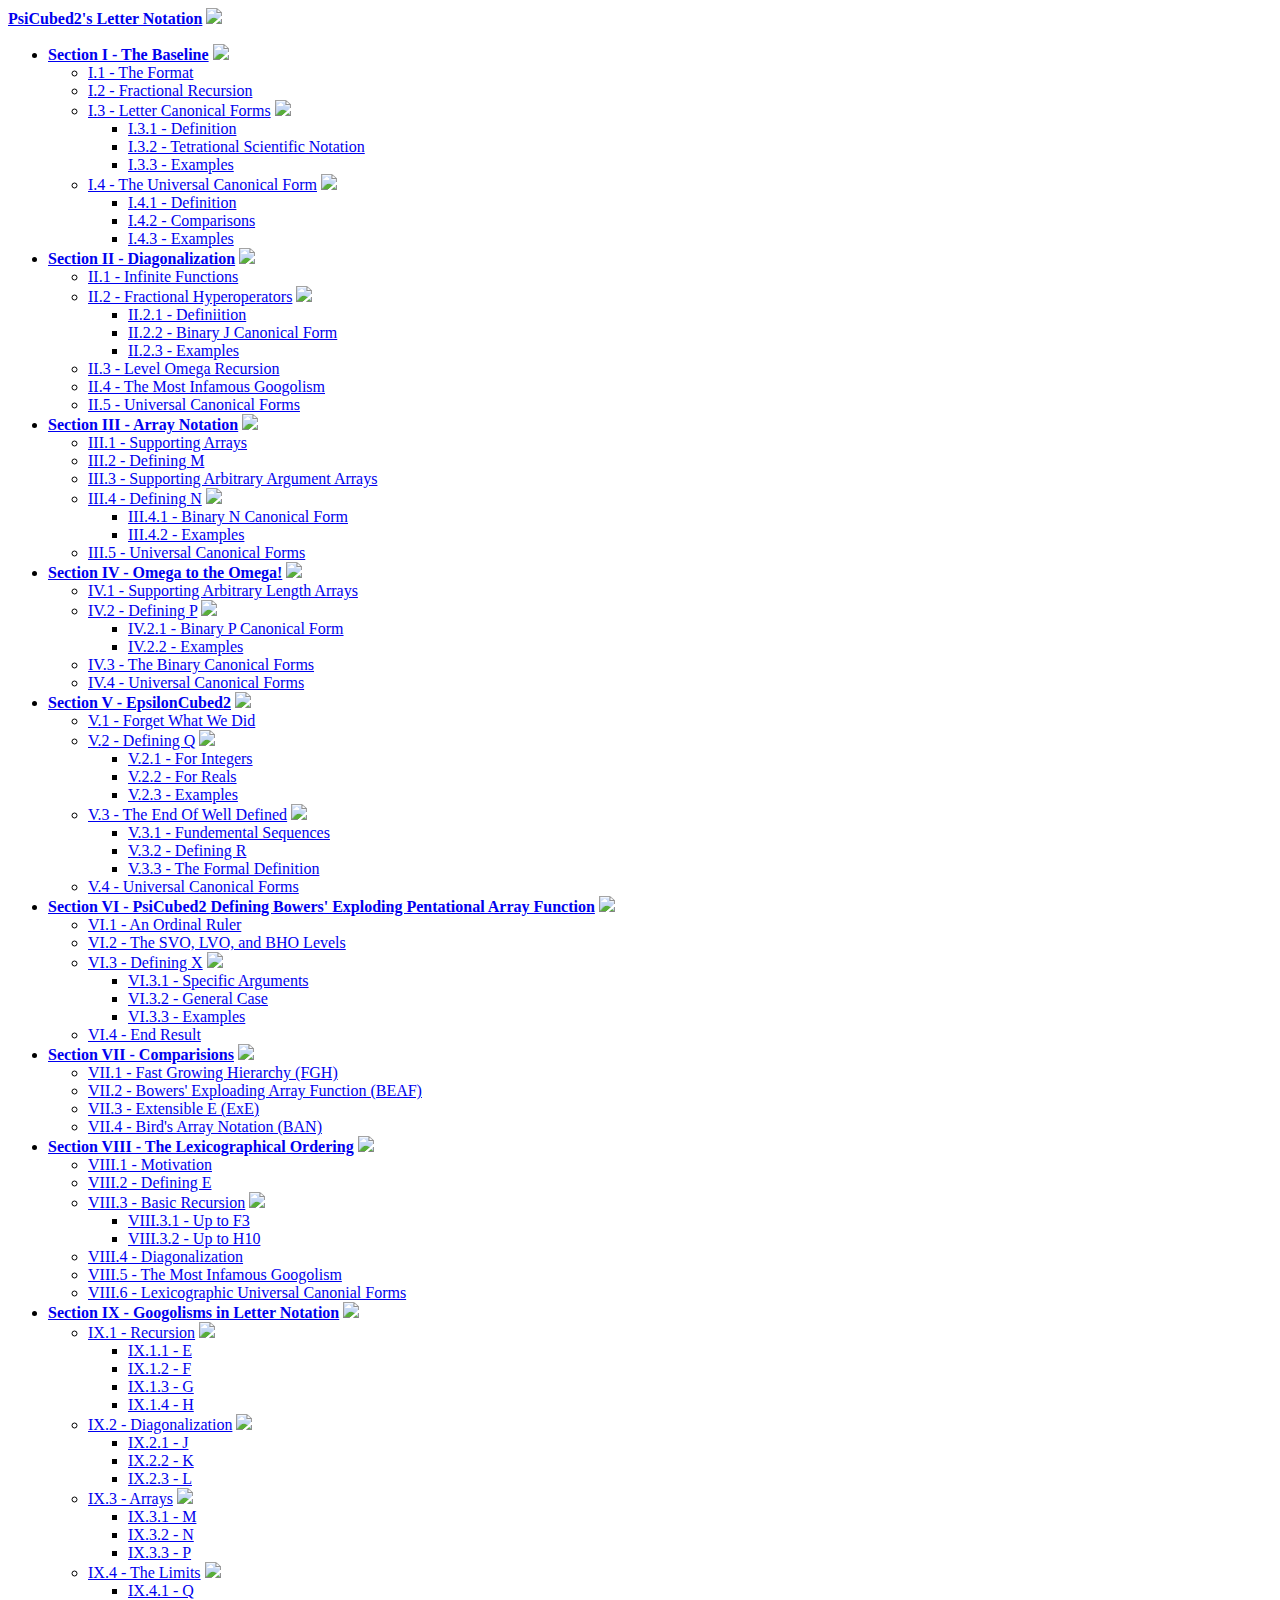
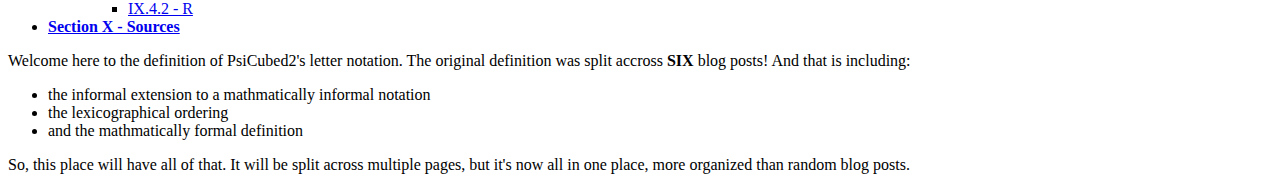
==== index.html @ f56f5c64 "Update index.html" ====
<!DOCTYPE html>
<html>
  <head>
    <title>PsiCubed2's Letter Notation</title>
    <meta charset="utf-8"/>
    <link type="text/css" rel="stylesheet" href="/PsiCubed-Letter-Notation/style.css"/>
  </head>
  <body>
    <script src="/PsiCubed-Letter-Notation/script.js" defer></script>
    <nav>
      <div class="navbar">
      <b><a href="/PsiCubed-Letter-Notation">PsiCubed2's Letter Notation</a></b> <img width="10" class="opened" src="/PsiCubed-Letter-Notation/open.png"></img>
      <ul class="nav">
        <li><b><a href="/PsiCubed-Letter-Notation/section-i">Section I - The Baseline</a></b> <img width="10" class="opened" src="/PsiCubed-Letter-Notation/open.png"></img></li>
        <ul class="nav">
          <li><a href="/PsiCubed-Letter-Notation/section-i/i-1">I.1 - The Format</a></li>
          <li><a href="/PsiCubed-Letter-Notation/section-i/i-2">I.2 - Fractional Recursion</a></li>
          <li><a href="/PsiCubed-Letter-Notation/section-i/i-3">I.3 - Letter Canonical Forms</a> <img width="10" class="opened" src="/PsiCubed-Letter-Notation/open.png"></img></li>
          <ul class="nav">
            <li><a href="/PsiCubed-Letter-Notation/section-i/i-3-1">I.3.1 - Definition</a></li>
            <li><a href="/PsiCubed-Letter-Notation/section-i/i-3-2">I.3.2 - Tetrational Scientific Notation</a></li>
            <li><a href="/PsiCubed-Letter-Notation/section-i/i-3-3">I.3.3 - Examples</a></li>
          </ul>
          <li><a href="/PsiCubed-Letter-Notation/section-i/i-4">I.4 - The Universal Canonical Form</a> <img width="10" class="opened" src="/PsiCubed-Letter-Notation/open.png"></img></li>
          <ul class="nav">
            <li><a href="/PsiCubed-Letter-Notation/section-i/i-4-1">I.4.1 - Definition</a></li>
            <li><a href="/PsiCubed-Letter-Notation/section-i/i-4-2">I.4.2 - Comparisons</a></li>
            <li><a href="/PsiCubed-Letter-Notation/section-i/i-4-3">I.4.3 - Examples</a></li>
          </ul>
        </ul>
        <li><b><a href="/PsiCubed-Letter-Notation/section-ii">Section II - Diagonalization</a></b> <img width="10" class="opened" src="/PsiCubed-Letter-Notation/open.png"></img></li>
        <ul class="nav">
          <li><a href="/PsiCubed-Letter-Notation/section-ii/ii-1">II.1 - Infinite Functions</a></li>
          <li><a href="/PsiCubed-Letter-Notation/section-ii/ii-2">II.2 - Fractional Hyperoperators</a> <img width="10" class="opened" src="/PsiCubed-Letter-Notation/open.png"></img></li>
          <ul class="nav">
            <li><a href="/PsiCubed-Letter-Notation/section-ii/ii-2-1">II.2.1 - Definiition</a></li>
            <li><a href="/PsiCubed-Letter-Notation/section-ii/ii-2-2">II.2.2 - Binary J Canonical Form</a></li>
            <li><a href="/PsiCubed-Letter-Notation/section-ii/ii-2-3">II.2.3 - Examples</a></li>
          </ul>
          <li><a href="/PsiCubed-Letter-Notation/section-ii/ii-3">II.3 - Level Omega Recursion</a></li>
          <li><a href="/PsiCubed-Letter-Notation/section-ii/ii-4">II.4 - The Most Infamous Googolism</a></li>
          <li><a href="/PsiCubed-Letter-Notation/section-ii/ii-5">II.5 - Universal Canonical Forms</a></li>
        </ul>
        <li><b><a href="/PsiCubed-Letter-Notation/section-iii">Section III - Array Notation</a></b> <img width="10" class="opened" src="/PsiCubed-Letter-Notation/open.png"></img></li>
        <ul class="nav">
          <li><a href="/PsiCubed-Letter-Notation/section-iii/iii-1">III.1 - Supporting Arrays</a></li>
          <li><a href="/PsiCubed-Letter-Notation/section-iii/iii-2">III.2 - Defining M</a></li>
          <li><a href="/PsiCubed-Letter-Notation/section-iii/iii-3">III.3 - Supporting Arbitrary Argument Arrays</a></li>
          <li><a href="/PsiCubed-Letter-Notation/section-iii/iii-4">III.4 - Defining N</a> <img width="10" class="opened" src="/PsiCubed-Letter-Notation/open.png"></img></li>
          <ul class="nav">
            <li><a href="/PsiCubed-Letter-Notation/section-iii/iii-4-1">III.4.1 - Binary N Canonical Form</a></li>
            <li><a href="/PsiCubed-Letter-Notation/section-iii/iii-4-2">III.4.2 - Examples</a></li>
          </ul>
          <li><a href="/PsiCubed-Letter-Notation/section-iii/iii-5">III.5 - Universal Canonical Forms</a></li>
        </ul>
        <li><b><a href="/PsiCubed-Letter-Notation/section-iv">Section IV - Omega to the Omega!</a></b> <img width="10" class="opened" src="/PsiCubed-Letter-Notation/open.png"></img></li>
        <ul class="nav">
          <li><a href="/PsiCubed-Letter-Notation/section-iv/iv-1">IV.1 - Supporting Arbitrary Length Arrays</a></li>
          <li><a href="/PsiCubed-Letter-Notation/section-iv/iv-2">IV.2 - Defining P</a> <img width="10" class="opened" src="/PsiCubed-Letter-Notation/open.png"></img></li>
          <ul class="nav">
            <li><a href="/PsiCubed-Letter-Notation/section-iv/iv-2-1">IV.2.1 - Binary P Canonical Form</a></li>
            <li><a href="/PsiCubed-Letter-Notation/section-iv/iv-2-2">IV.2.2 - Examples</a></li>
          </ul>
          <li><a href="/PsiCubed-Letter-Notation/section-iv/iv-3">IV.3 - The Binary Canonical Forms</a></li>
          <li><a href="/PsiCubed-Letter-Notation/section-iv/iv-4">IV.4 - Universal Canonical Forms</a></li>
        </ul>
        <li><b><a href="/PsiCubed-Letter-Notation/section-v">Section V - EpsilonCubed2</a></b> <img width="10" class="opened" src="/PsiCubed-Letter-Notation/open.png"></img></li>
        <ul class="nav">
          <li><a href="/PsiCubed-Letter-Notation/section-v/v-1">V.1 - Forget What We Did</li>
          <li><a href="/PsiCubed-Letter-Notation/section-v/v-2">V.2 - Defining Q</a> <img width="10" class="opened" src="/PsiCubed-Letter-Notation/open.png"></img></li>
          <ul class="nav">
            <li><a href="/PsiCubed-Letter-Notation/section-v/v-2-1">V.2.1 - For Integers</li>
            <li><a href="/PsiCubed-Letter-Notation/section-v/v-2-2">V.2.2 - For Reals</li>
            <li><a href="/PsiCubed-Letter-Notation/section-v/v-2-3">V.2.3 - Examples</li>
          </ul>
          <li><a href="/PsiCubed-Letter-Notation/section-v/v-3">V.3 - The End Of Well Defined</a> <img width="10" class="opened" src="/PsiCubed-Letter-Notation/open.png"></img></li>
          <ul class="nav">
            <li><a href="/PsiCubed-Letter-Notation/section-v/v-3-1">V.3.1 - Fundemental Sequences</li>
            <li><a href="/PsiCubed-Letter-Notation/section-v/v-3-2">V.3.2 - Defining R</li>
            <li><a href="/PsiCubed-Letter-Notation/section-v/v-3-3">V.3.3 - The Formal Definition</li>
          </ul>
          <li><a href="/PsiCubed-Letter-Notation/section-v/v-4">V.4 - Universal Canonical Forms</li>
        </ul>
        <li><b><a href="/PsiCubed-Letter-Notation/section-vi">Section VI - PsiCubed2 Defining Bowers' Exploding Pentational Array Function</a></b> <img width="10" class="opened" src="/PsiCubed-Letter-Notation/open.png"></img></li>
        <ul class="nav">
          <li><a href="/PsiCubed-Letter-Notation/section-vi/vi-1">VI.1 - An Ordinal Ruler</li>
          <li><a href="/PsiCubed-Letter-Notation/section-vi/vi-2">VI.2 - The SVO, LVO, and BHO Levels</li>
          <li><a href="/PsiCubed-Letter-Notation/section-vi/vi-3">VI.3 - Defining X</a> <img width="10" class="opened" src="/PsiCubed-Letter-Notation/open.png"></img></li>
          <ul class="nav">
            <li><a href="/PsiCubed-Letter-Notation/section-vi/vi-3-1">VI.3.1 - Specific Arguments</li>
            <li><a href="/PsiCubed-Letter-Notation/section-vi/vi-3-2">VI.3.2 - General Case</li>
            <li><a href="/PsiCubed-Letter-Notation/section-vi/vi-3-3">VI.3.3 - Examples</li>
          </ul>
          <li><a href="/PsiCubed-Letter-Notation/section-vi/vi-4">VI.4 - End Result</li>
        </ul>
        <li><b><a href="/PsiCubed-Letter-Notation/section-vii">Section VII - Comparisions</a></b> <img width="10" class="opened" src="/PsiCubed-Letter-Notation/open.png"></img></li>
        <ul class="nav">
          <li><a href="/PsiCubed-Letter-Notation/section-vii/vii-1">VII.1 - Fast Growing Hierarchy (FGH)</li>
          <li><a href="/PsiCubed-Letter-Notation/section-vii/vii-2">VII.2 - Bowers' Exploading Array Function (BEAF)</li>
          <li><a href="/PsiCubed-Letter-Notation/section-vii/vii-3">VII.3 - Extensible E (ExE)</li>
          <li><a href="/PsiCubed-Letter-Notation/section-vii/vii-4">VII.4 - Bird's Array Notation (BAN)</li>
        </ul>
        <li><b><a href="/PsiCubed-Letter-Notation/section-viii">Section VIII - The Lexicographical Ordering</a></b> <img width="10" class="opened" src="/PsiCubed-Letter-Notation/open.png"></img></li>
        <ul class="nav">
          <li><a href="/PsiCubed-Letter-Notation/section-viii/viii-1">VIII.1 - Motivation</a></li>
          <li><a href="/PsiCubed-Letter-Notation/section-viii/viii-2">VIII.2 - Defining E</li>
          <li><a href="/PsiCubed-Letter-Notation/section-viii/viii-3">VIII.3 - Basic Recursion</a> <img width="10" class="opened" src="/PsiCubed-Letter-Notation/open.png"></img></li>
          <ul class="nav">
            <li><a href="/PsiCubed-Letter-Notation/section-viii/viii-3-1">VIII.3.1 - Up to F3</a></li>
            <li><a href="/PsiCubed-Letter-Notation/section-viii/viii-3-2">VIII.3.2 - Up to H10</a></li>
          </ul>
          <li><a href="/PsiCubed-Letter-Notation/section-viii/viii-4">VIII.4 - Diagonalization</a></li>
          <li><a href="/PsiCubed-Letter-Notation/section-viii/viii-5">VIII.5 - The Most Infamous Googolism</a></li>
          <li><a href="/PsiCubed-Letter-Notation/section-viii/viii-6">VIII.6 - Lexicographic Universal Canonial Forms</a></li>
        </ul>
        <li><b><a href="/PsiCubed-Letter-Notation/section-ix">Section IX - Googolisms in Letter Notation</a></b> <img width="10" class="opened" src="/PsiCubed-Letter-Notation/open.png"></img></li>
          <ul class="nav">
            <li><a href="/PsiCubed-Letter-Notation/section-ix/ix-1">IX.1 - Recursion</a> <img width="10" class="opened" src="/PsiCubed-Letter-Notation/open.png"></img></li>
            <ul class="nav">
              <li><a href="/PsiCubed-Letter-Notation/section-ix/ix-1-1">IX.1.1 - E</a></li>
              <li><a href="/PsiCubed-Letter-Notation/section-ix/ix-1-2">IX.1.2 - F</a></li>
              <li><a href="/PsiCubed-Letter-Notation/section-ix/ix-1-3">IX.1.3 - G</a></li>
              <li><a href="/PsiCubed-Letter-Notation/section-ix/ix-1-4">IX.1.4 - H</a></li>
            </ul>
            <li><a href="/PsiCubed-Letter-Notation/section-ix/ix-2">IX.2 - Diagonalization</a> <img width="10" class="opened" src="/PsiCubed-Letter-Notation/open.png"></img></li>
            <ul class="nav">
              <li><a href="/PsiCubed-Letter-Notation/section-ix/ix-2-1">IX.2.1 - J</a></li>
              <li><a href="/PsiCubed-Letter-Notation/section-ix/ix-2-2">IX.2.2 - K</a></li>
              <li><a href="/PsiCubed-Letter-Notation/section-ix/ix-2-3">IX.2.3 - L</a></li>
            </ul>
            <li><a href="/PsiCubed-Letter-Notation/section-ix/ix-3">IX.3 - Arrays</a> <img width="10" class="opened" src="/PsiCubed-Letter-Notation/open.png"></img></li>
            <ul class="nav">
              <li><a href="/PsiCubed-Letter-Notation/section-ix/ix-3-1">IX.3.1 - M</a></li>
              <li><a href="/PsiCubed-Letter-Notation/section-ix/ix-3-2">IX.3.2 - N</a></li>
              <li><a href="/PsiCubed-Letter-Notation/section-ix/ix-3-3">IX.3.3 - P</a></li>
            </ul>
            <li><a href="/PsiCubed-Letter-Notation/section-ix/ix-4">IX.4 - The Limits</a> <img width="10" class="opened" src="/PsiCubed-Letter-Notation/open.png"></img></li>
            <ul class="nav">
              <li><a href="/PsiCubed-Letter-Notation/section-ix/ix-4-1">IX.4.1 - Q</a></li>
              <li><a href="/PsiCubed-Letter-Notation/section-ix/ix-4-2">IX.4.2 - R</a></li>
            </ul>
          </ul>
          <li><b><a href="/PsiCubed-Letter-Notation/section-x">Section X - Sources</a></b></li>
        </ul>
      </div>
    </nav>
    <div class="content">
      <p>
        Welcome here to the definition of PsiCubed2's letter notation. The original definition was split accross <b>SIX</b> blog posts! And that is including:
        <ul>
          <li>the informal extension to a mathmatically informal notation</li>
          <li>the lexicographical ordering</li>
          <li>and the mathmatically formal definition</li>
        </ul>
        So, this place will have all of that. It will be split across multiple pages, but it's now all in one place, more organized than random blog posts.
      </p>
    </div>
  </body>
</html>
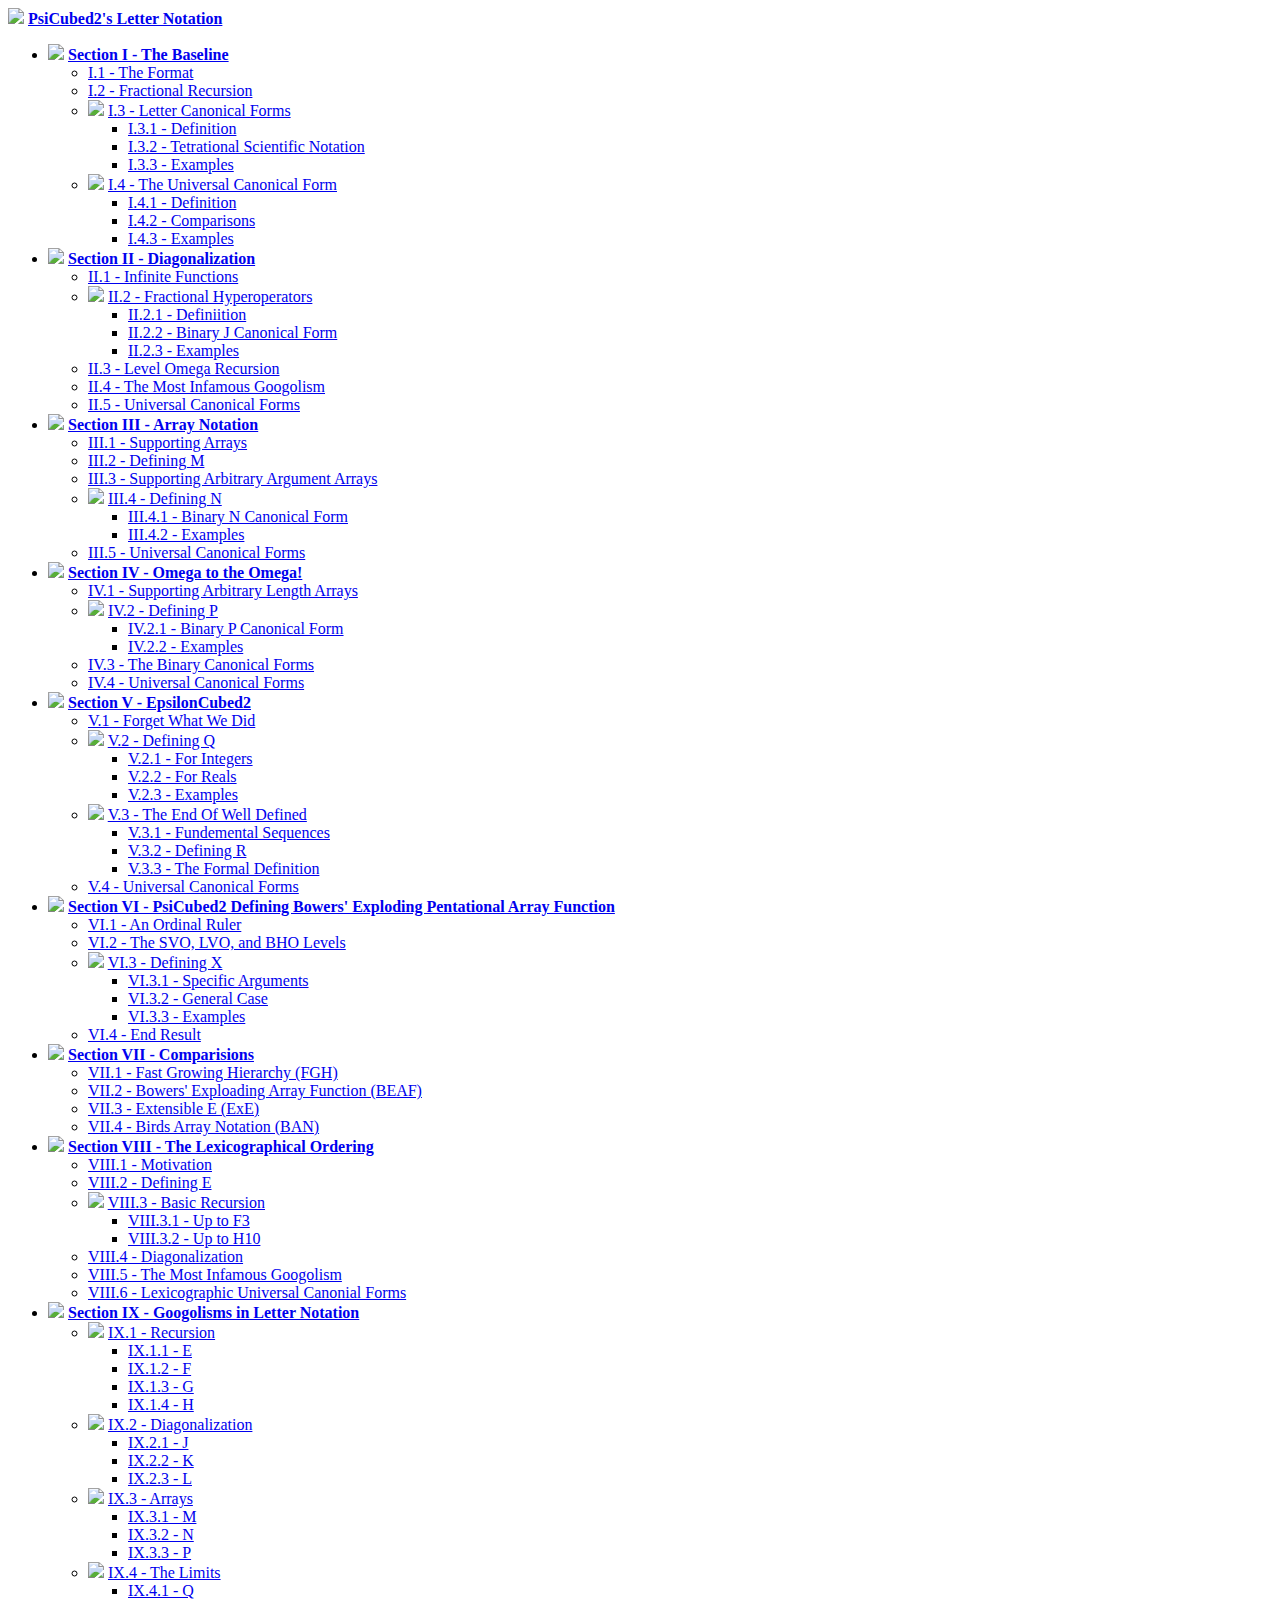
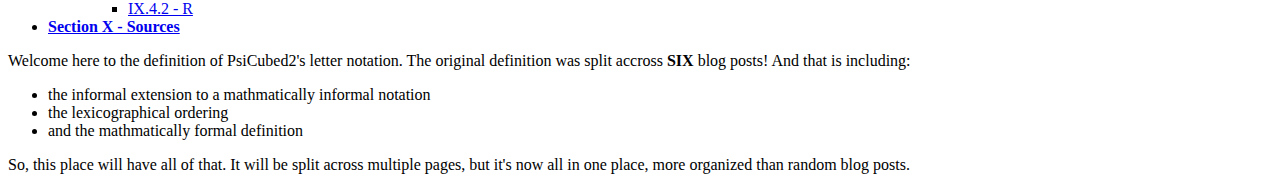
==== commit e47f901b: "Update index.html" ====
--- a/index.html
+++ b/index.html
@@ -6,32 +6,31 @@
     <link type="text/css" rel="stylesheet" href="/PsiCubed-Letter-Notation/style.css"/>
   </head>
   <body>
-    <script src="/PsiCubed-Letter-Notation/script.js" defer></script>
-    <nav>
+    <script src="/PsiCubed-Letter-Notation/script.js" defer></script><nav>
       <div class="navbar">
-      <b><a href="/PsiCubed-Letter-Notation">PsiCubed2's Letter Notation</a></b> <img width="10" class="opened" src="/PsiCubed-Letter-Notation/open.png"></img>
+      <img width="10" class="collapser" src="/PsiCubed-Letter-Notation/open.png"></img> <b><a href="/PsiCubed-Letter-Notation">PsiCubed2's Letter Notation</a></b>
       <ul class="nav">
-        <li><b><a href="/PsiCubed-Letter-Notation/section-i">Section I - The Baseline</a></b> <img width="10" class="opened" src="/PsiCubed-Letter-Notation/open.png"></img></li>
+        <li><img width="10" class="collapser" src="/PsiCubed-Letter-Notation/open.png"></img> <b><a href="/PsiCubed-Letter-Notation/section-i">Section I - The Baseline</a></b></li>
         <ul class="nav">
           <li><a href="/PsiCubed-Letter-Notation/section-i/i-1">I.1 - The Format</a></li>
           <li><a href="/PsiCubed-Letter-Notation/section-i/i-2">I.2 - Fractional Recursion</a></li>
-          <li><a href="/PsiCubed-Letter-Notation/section-i/i-3">I.3 - Letter Canonical Forms</a> <img width="10" class="opened" src="/PsiCubed-Letter-Notation/open.png"></img></li>
+          <li><img width="10" class="collapser" src="/PsiCubed-Letter-Notation/open.png"></img> <a href="/PsiCubed-Letter-Notation/section-i/i-3">I.3 - Letter Canonical Forms</a></li>
           <ul class="nav">
             <li><a href="/PsiCubed-Letter-Notation/section-i/i-3-1">I.3.1 - Definition</a></li>
             <li><a href="/PsiCubed-Letter-Notation/section-i/i-3-2">I.3.2 - Tetrational Scientific Notation</a></li>
             <li><a href="/PsiCubed-Letter-Notation/section-i/i-3-3">I.3.3 - Examples</a></li>
           </ul>
-          <li><a href="/PsiCubed-Letter-Notation/section-i/i-4">I.4 - The Universal Canonical Form</a> <img width="10" class="opened" src="/PsiCubed-Letter-Notation/open.png"></img></li>
+          <li><img width="10" class="collapser" src="/PsiCubed-Letter-Notation/open.png"></img> <a href="/PsiCubed-Letter-Notation/section-i/i-4">I.4 - The Universal Canonical Form</a></li>
           <ul class="nav">
             <li><a href="/PsiCubed-Letter-Notation/section-i/i-4-1">I.4.1 - Definition</a></li>
             <li><a href="/PsiCubed-Letter-Notation/section-i/i-4-2">I.4.2 - Comparisons</a></li>
             <li><a href="/PsiCubed-Letter-Notation/section-i/i-4-3">I.4.3 - Examples</a></li>
           </ul>
         </ul>
-        <li><b><a href="/PsiCubed-Letter-Notation/section-ii">Section II - Diagonalization</a></b> <img width="10" class="opened" src="/PsiCubed-Letter-Notation/open.png"></img></li>
+        <li><img width="10" class="collapser" src="/PsiCubed-Letter-Notation/open.png"></img> <b><a href="/PsiCubed-Letter-Notation/section-ii">Section II - Diagonalization</a></b></li>
         <ul class="nav">
           <li><a href="/PsiCubed-Letter-Notation/section-ii/ii-1">II.1 - Infinite Functions</a></li>
-          <li><a href="/PsiCubed-Letter-Notation/section-ii/ii-2">II.2 - Fractional Hyperoperators</a> <img width="10" class="opened" src="/PsiCubed-Letter-Notation/open.png"></img></li>
+          <li><img width="10" class="collapser" src="/PsiCubed-Letter-Notation/open.png"></img> <a href="/PsiCubed-Letter-Notation/section-ii/ii-2">II.2 - Fractional Hyperoperators</a></li>
           <ul class="nav">
             <li><a href="/PsiCubed-Letter-Notation/section-ii/ii-2-1">II.2.1 - Definiition</a></li>
             <li><a href="/PsiCubed-Letter-Notation/section-ii/ii-2-2">II.2.2 - Binary J Canonical Form</a></li>
@@ -41,22 +40,22 @@
           <li><a href="/PsiCubed-Letter-Notation/section-ii/ii-4">II.4 - The Most Infamous Googolism</a></li>
           <li><a href="/PsiCubed-Letter-Notation/section-ii/ii-5">II.5 - Universal Canonical Forms</a></li>
         </ul>
-        <li><b><a href="/PsiCubed-Letter-Notation/section-iii">Section III - Array Notation</a></b> <img width="10" class="opened" src="/PsiCubed-Letter-Notation/open.png"></img></li>
+        <li><img width="10" class="collapser" src="/PsiCubed-Letter-Notation/open.png"></img> <b><a href="/PsiCubed-Letter-Notation/section-iii">Section III - Array Notation</a></b></li>
         <ul class="nav">
           <li><a href="/PsiCubed-Letter-Notation/section-iii/iii-1">III.1 - Supporting Arrays</a></li>
           <li><a href="/PsiCubed-Letter-Notation/section-iii/iii-2">III.2 - Defining M</a></li>
           <li><a href="/PsiCubed-Letter-Notation/section-iii/iii-3">III.3 - Supporting Arbitrary Argument Arrays</a></li>
-          <li><a href="/PsiCubed-Letter-Notation/section-iii/iii-4">III.4 - Defining N</a> <img width="10" class="opened" src="/PsiCubed-Letter-Notation/open.png"></img></li>
+          <li><img width="10" class="collapser" src="/PsiCubed-Letter-Notation/open.png"></img> <a href="/PsiCubed-Letter-Notation/section-iii/iii-4">III.4 - Defining N</a></li>
           <ul class="nav">
             <li><a href="/PsiCubed-Letter-Notation/section-iii/iii-4-1">III.4.1 - Binary N Canonical Form</a></li>
             <li><a href="/PsiCubed-Letter-Notation/section-iii/iii-4-2">III.4.2 - Examples</a></li>
           </ul>
           <li><a href="/PsiCubed-Letter-Notation/section-iii/iii-5">III.5 - Universal Canonical Forms</a></li>
         </ul>
-        <li><b><a href="/PsiCubed-Letter-Notation/section-iv">Section IV - Omega to the Omega!</a></b> <img width="10" class="opened" src="/PsiCubed-Letter-Notation/open.png"></img></li>
+        <li><img width="10" class="collapser" src="/PsiCubed-Letter-Notation/open.png"></img> <b><a href="/PsiCubed-Letter-Notation/section-iv">Section IV - Omega to the Omega!</a></b></li>
         <ul class="nav">
           <li><a href="/PsiCubed-Letter-Notation/section-iv/iv-1">IV.1 - Supporting Arbitrary Length Arrays</a></li>
-          <li><a href="/PsiCubed-Letter-Notation/section-iv/iv-2">IV.2 - Defining P</a> <img width="10" class="opened" src="/PsiCubed-Letter-Notation/open.png"></img></li>
+          <li><img width="10" class="collapser" src="/PsiCubed-Letter-Notation/open.png"></img> <a href="/PsiCubed-Letter-Notation/section-iv/iv-2">IV.2 - Defining P</a></li>
           <ul class="nav">
             <li><a href="/PsiCubed-Letter-Notation/section-iv/iv-2-1">IV.2.1 - Binary P Canonical Form</a></li>
             <li><a href="/PsiCubed-Letter-Notation/section-iv/iv-2-2">IV.2.2 - Examples</a></li>
@@ -64,47 +63,47 @@
           <li><a href="/PsiCubed-Letter-Notation/section-iv/iv-3">IV.3 - The Binary Canonical Forms</a></li>
           <li><a href="/PsiCubed-Letter-Notation/section-iv/iv-4">IV.4 - Universal Canonical Forms</a></li>
         </ul>
-        <li><b><a href="/PsiCubed-Letter-Notation/section-v">Section V - EpsilonCubed2</a></b> <img width="10" class="opened" src="/PsiCubed-Letter-Notation/open.png"></img></li>
+        <li><img width="10" class="collapser" src="/PsiCubed-Letter-Notation/open.png"></img> <b><a href="/PsiCubed-Letter-Notation/section-v">Section V - EpsilonCubed2</a></b></li>
         <ul class="nav">
-          <li><a href="/PsiCubed-Letter-Notation/section-v/v-1">V.1 - Forget What We Did</li>
-          <li><a href="/PsiCubed-Letter-Notation/section-v/v-2">V.2 - Defining Q</a> <img width="10" class="opened" src="/PsiCubed-Letter-Notation/open.png"></img></li>
+          <li><a href="/PsiCubed-Letter-Notation/section-v/v-1">V.1 - Forget What We Did</a></li>
+          <li><img width="10" class="collapser" src="/PsiCubed-Letter-Notation/open.png"></img> <a href="/PsiCubed-Letter-Notation/section-v/v-2">V.2 - Defining Q</a></li>
           <ul class="nav">
-            <li><a href="/PsiCubed-Letter-Notation/section-v/v-2-1">V.2.1 - For Integers</li>
-            <li><a href="/PsiCubed-Letter-Notation/section-v/v-2-2">V.2.2 - For Reals</li>
-            <li><a href="/PsiCubed-Letter-Notation/section-v/v-2-3">V.2.3 - Examples</li>
+            <li><a href="/PsiCubed-Letter-Notation/section-v/v-2-1">V.2.1 - For Integers</a></li>
+            <li><a href="/PsiCubed-Letter-Notation/section-v/v-2-2">V.2.2 - For Reals</a></li>
+            <li><a href="/PsiCubed-Letter-Notation/section-v/v-2-3">V.2.3 - Examples</a></li>
           </ul>
-          <li><a href="/PsiCubed-Letter-Notation/section-v/v-3">V.3 - The End Of Well Defined</a> <img width="10" class="opened" src="/PsiCubed-Letter-Notation/open.png"></img></li>
+          <li><img width="10" class="collapser" src="/PsiCubed-Letter-Notation/open.png"></img> <a href="/PsiCubed-Letter-Notation/section-v/v-3">V.3 - The End Of Well Defined</a></li>
           <ul class="nav">
-            <li><a href="/PsiCubed-Letter-Notation/section-v/v-3-1">V.3.1 - Fundemental Sequences</li>
-            <li><a href="/PsiCubed-Letter-Notation/section-v/v-3-2">V.3.2 - Defining R</li>
-            <li><a href="/PsiCubed-Letter-Notation/section-v/v-3-3">V.3.3 - The Formal Definition</li>
+            <li><a href="/PsiCubed-Letter-Notation/section-v/v-3-1">V.3.1 - Fundemental Sequences</a></li>
+            <li><a href="/PsiCubed-Letter-Notation/section-v/v-3-2">V.3.2 - Defining R</a></li>
+            <li><a href="/PsiCubed-Letter-Notation/section-v/v-3-3">V.3.3 - The Formal Definition</a></li>
           </ul>
-          <li><a href="/PsiCubed-Letter-Notation/section-v/v-4">V.4 - Universal Canonical Forms</li>
+          <li><a href="/PsiCubed-Letter-Notation/section-v/v-4">V.4 - Universal Canonical Forms</a></li>
         </ul>
-        <li><b><a href="/PsiCubed-Letter-Notation/section-vi">Section VI - PsiCubed2 Defining Bowers' Exploding Pentational Array Function</a></b> <img width="10" class="opened" src="/PsiCubed-Letter-Notation/open.png"></img></li>
+        <li><img width="10" class="collapser" src="/PsiCubed-Letter-Notation/open.png"></img> <b><a href="/PsiCubed-Letter-Notation/section-vi">Section VI - PsiCubed2 Defining Bowers' Exploding Pentational Array Function</a></b></li>
         <ul class="nav">
-          <li><a href="/PsiCubed-Letter-Notation/section-vi/vi-1">VI.1 - An Ordinal Ruler</li>
-          <li><a href="/PsiCubed-Letter-Notation/section-vi/vi-2">VI.2 - The SVO, LVO, and BHO Levels</li>
-          <li><a href="/PsiCubed-Letter-Notation/section-vi/vi-3">VI.3 - Defining X</a> <img width="10" class="opened" src="/PsiCubed-Letter-Notation/open.png"></img></li>
+          <li><a href="/PsiCubed-Letter-Notation/section-vi/vi-1">VI.1 - An Ordinal Ruler</a></li>
+          <li><a href="/PsiCubed-Letter-Notation/section-vi/vi-2">VI.2 - The SVO, LVO, and BHO Levels</a></li>
+          <li><img width="10" class="collapser" src="/PsiCubed-Letter-Notation/open.png"></img> <a href="/PsiCubed-Letter-Notation/section-vi/vi-3">VI.3 - Defining X</a></li>
           <ul class="nav">
-            <li><a href="/PsiCubed-Letter-Notation/section-vi/vi-3-1">VI.3.1 - Specific Arguments</li>
-            <li><a href="/PsiCubed-Letter-Notation/section-vi/vi-3-2">VI.3.2 - General Case</li>
-            <li><a href="/PsiCubed-Letter-Notation/section-vi/vi-3-3">VI.3.3 - Examples</li>
+            <li><a href="/PsiCubed-Letter-Notation/section-vi/vi-3-1">VI.3.1 - Specific Arguments</a></li>
+            <li><a href="/PsiCubed-Letter-Notation/section-vi/vi-3-2">VI.3.2 - General Case</a></li>
+            <li><a href="/PsiCubed-Letter-Notation/section-vi/vi-3-3">VI.3.3 - Examples</a></li>
           </ul>
-          <li><a href="/PsiCubed-Letter-Notation/section-vi/vi-4">VI.4 - End Result</li>
+          <li><a href="/PsiCubed-Letter-Notation/section-vi/vi-4">VI.4 - End Result</a></li>
         </ul>
-        <li><b><a href="/PsiCubed-Letter-Notation/section-vii">Section VII - Comparisions</a></b> <img width="10" class="opened" src="/PsiCubed-Letter-Notation/open.png"></img></li>
+        <li><img width="10" class="collapser" src="/PsiCubed-Letter-Notation/open.png"></img> <b><a href="/PsiCubed-Letter-Notation/section-vii">Section VII - Comparisions</a></b></li>
         <ul class="nav">
-          <li><a href="/PsiCubed-Letter-Notation/section-vii/vii-1">VII.1 - Fast Growing Hierarchy (FGH)</li>
-          <li><a href="/PsiCubed-Letter-Notation/section-vii/vii-2">VII.2 - Bowers' Exploading Array Function (BEAF)</li>
-          <li><a href="/PsiCubed-Letter-Notation/section-vii/vii-3">VII.3 - Extensible E (ExE)</li>
-          <li><a href="/PsiCubed-Letter-Notation/section-vii/vii-4">VII.4 - Bird's Array Notation (BAN)</li>
+          <li><a href="/PsiCubed-Letter-Notation/section-vii/vii-1">VII.1 - Fast Growing Hierarchy (FGH)</a></li>
+          <li><a href="/PsiCubed-Letter-Notation/section-vii/vii-2">VII.2 - Bowers' Exploading Array Function (BEAF)</a></li>
+          <li><a href="/PsiCubed-Letter-Notation/section-vii/vii-3">VII.3 - Extensible E (ExE)</a></li>
+          <li><a href="/PsiCubed-Letter-Notation/section-vii/vii-4">VII.4 - Birds Array Notation (BAN)</a></li>
         </ul>
-        <li><b><a href="/PsiCubed-Letter-Notation/section-viii">Section VIII - The Lexicographical Ordering</a></b> <img width="10" class="opened" src="/PsiCubed-Letter-Notation/open.png"></img></li>
+        <li><img width="10" class="collapser" src="/PsiCubed-Letter-Notation/open.png"></img> <b><a href="/PsiCubed-Letter-Notation/section-viii">Section VIII - The Lexicographical Ordering</a></b></li>
         <ul class="nav">
           <li><a href="/PsiCubed-Letter-Notation/section-viii/viii-1">VIII.1 - Motivation</a></li>
-          <li><a href="/PsiCubed-Letter-Notation/section-viii/viii-2">VIII.2 - Defining E</li>
-          <li><a href="/PsiCubed-Letter-Notation/section-viii/viii-3">VIII.3 - Basic Recursion</a> <img width="10" class="opened" src="/PsiCubed-Letter-Notation/open.png"></img></li>
+          <li><a href="/PsiCubed-Letter-Notation/section-viii/viii-2">VIII.2 - Defining E</a></li>
+          <li><img width="10" class="collapser" src="/PsiCubed-Letter-Notation/open.png"></img> <a href="/PsiCubed-Letter-Notation/section-viii/viii-3">VIII.3 - Basic Recursion</a></li>
           <ul class="nav">
             <li><a href="/PsiCubed-Letter-Notation/section-viii/viii-3-1">VIII.3.1 - Up to F3</a></li>
             <li><a href="/PsiCubed-Letter-Notation/section-viii/viii-3-2">VIII.3.2 - Up to H10</a></li>
@@ -113,28 +112,28 @@
           <li><a href="/PsiCubed-Letter-Notation/section-viii/viii-5">VIII.5 - The Most Infamous Googolism</a></li>
           <li><a href="/PsiCubed-Letter-Notation/section-viii/viii-6">VIII.6 - Lexicographic Universal Canonial Forms</a></li>
         </ul>
-        <li><b><a href="/PsiCubed-Letter-Notation/section-ix">Section IX - Googolisms in Letter Notation</a></b> <img width="10" class="opened" src="/PsiCubed-Letter-Notation/open.png"></img></li>
+        <li><img width="10" class="collapser" src="/PsiCubed-Letter-Notation/open.png"></img> <b><a href="/PsiCubed-Letter-Notation/section-ix">Section IX - Googolisms in Letter Notation</a></b></li>
           <ul class="nav">
-            <li><a href="/PsiCubed-Letter-Notation/section-ix/ix-1">IX.1 - Recursion</a> <img width="10" class="opened" src="/PsiCubed-Letter-Notation/open.png"></img></li>
+            <li><img width="10" class="collapser" src="/PsiCubed-Letter-Notation/open.png"></img> <a href="/PsiCubed-Letter-Notation/section-ix/ix-1">IX.1 - Recursion</a></li>
             <ul class="nav">
               <li><a href="/PsiCubed-Letter-Notation/section-ix/ix-1-1">IX.1.1 - E</a></li>
               <li><a href="/PsiCubed-Letter-Notation/section-ix/ix-1-2">IX.1.2 - F</a></li>
               <li><a href="/PsiCubed-Letter-Notation/section-ix/ix-1-3">IX.1.3 - G</a></li>
               <li><a href="/PsiCubed-Letter-Notation/section-ix/ix-1-4">IX.1.4 - H</a></li>
             </ul>
-            <li><a href="/PsiCubed-Letter-Notation/section-ix/ix-2">IX.2 - Diagonalization</a> <img width="10" class="opened" src="/PsiCubed-Letter-Notation/open.png"></img></li>
+            <li><img width="10" class="collapser" src="/PsiCubed-Letter-Notation/open.png"></img> <a href="/PsiCubed-Letter-Notation/section-ix/ix-2">IX.2 - Diagonalization</a></li>
             <ul class="nav">
               <li><a href="/PsiCubed-Letter-Notation/section-ix/ix-2-1">IX.2.1 - J</a></li>
               <li><a href="/PsiCubed-Letter-Notation/section-ix/ix-2-2">IX.2.2 - K</a></li>
               <li><a href="/PsiCubed-Letter-Notation/section-ix/ix-2-3">IX.2.3 - L</a></li>
             </ul>
-            <li><a href="/PsiCubed-Letter-Notation/section-ix/ix-3">IX.3 - Arrays</a> <img width="10" class="opened" src="/PsiCubed-Letter-Notation/open.png"></img></li>
+            <li><img width="10" class="collapser" src="/PsiCubed-Letter-Notation/open.png"></img> <a href="/PsiCubed-Letter-Notation/section-ix/ix-3">IX.3 - Arrays</a></li>
             <ul class="nav">
               <li><a href="/PsiCubed-Letter-Notation/section-ix/ix-3-1">IX.3.1 - M</a></li>
               <li><a href="/PsiCubed-Letter-Notation/section-ix/ix-3-2">IX.3.2 - N</a></li>
               <li><a href="/PsiCubed-Letter-Notation/section-ix/ix-3-3">IX.3.3 - P</a></li>
             </ul>
-            <li><a href="/PsiCubed-Letter-Notation/section-ix/ix-4">IX.4 - The Limits</a> <img width="10" class="opened" src="/PsiCubed-Letter-Notation/open.png"></img></li>
+            <li><img width="10" class="collapser" src="/PsiCubed-Letter-Notation/open.png"></img> <a href="/PsiCubed-Letter-Notation/section-ix/ix-4">IX.4 - The Limits</a></li>
             <ul class="nav">
               <li><a href="/PsiCubed-Letter-Notation/section-ix/ix-4-1">IX.4.1 - Q</a></li>
               <li><a href="/PsiCubed-Letter-Notation/section-ix/ix-4-2">IX.4.2 - R</a></li>
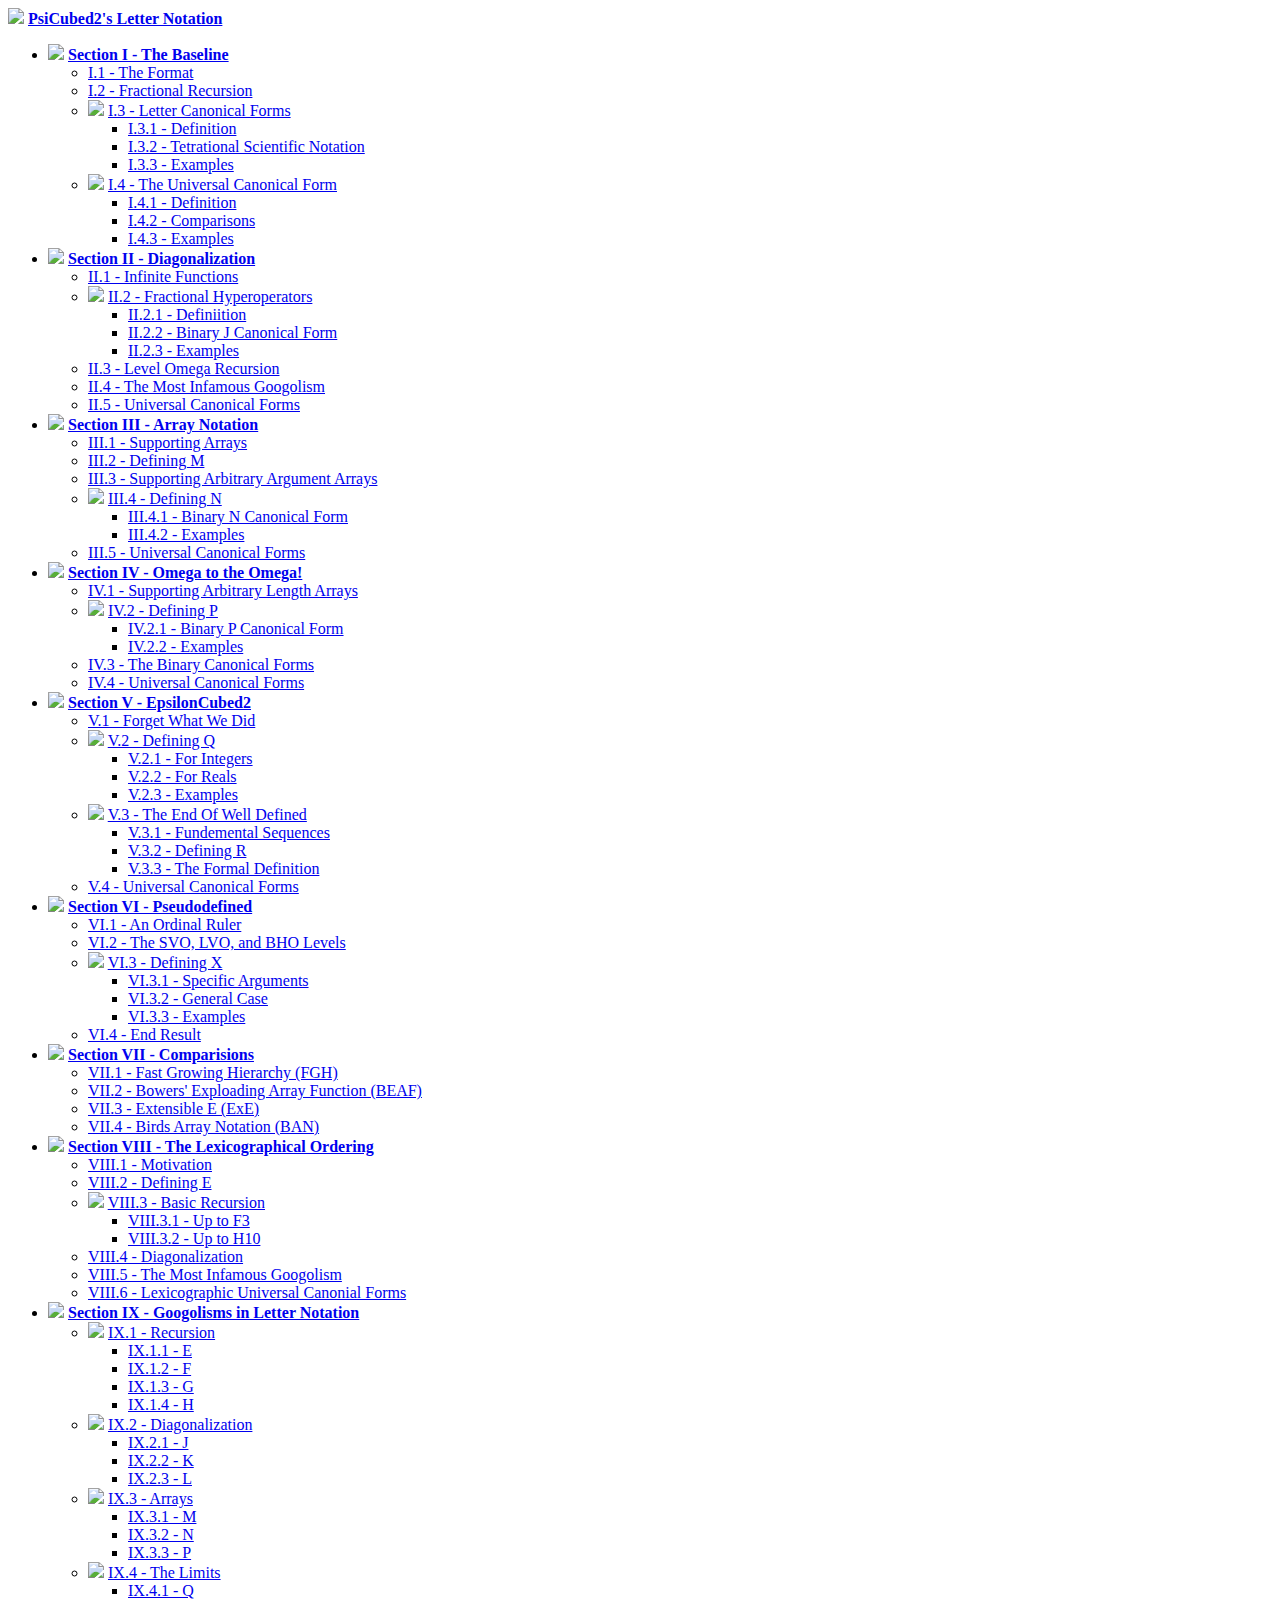
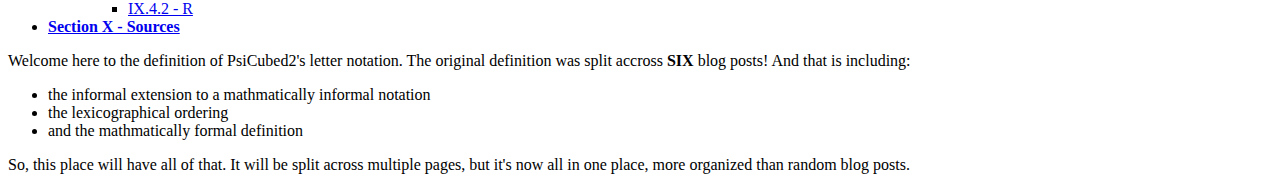
==== commit 1712dc1f: "Update index.html" ====
--- a/index.html
+++ b/index.html
@@ -6,7 +6,8 @@
     <link type="text/css" rel="stylesheet" href="/PsiCubed-Letter-Notation/style.css"/>
   </head>
   <body>
-    <script src="/PsiCubed-Letter-Notation/script.js" defer></script><nav>
+    <script src="/PsiCubed-Letter-Notation/script.js" defer></script>
+    <nav>
       <div class="navbar">
       <img width="10" class="collapser" src="/PsiCubed-Letter-Notation/open.png"></img> <b><a href="/PsiCubed-Letter-Notation">PsiCubed2's Letter Notation</a></b>
       <ul class="nav">
@@ -80,7 +81,7 @@
           </ul>
           <li><a href="/PsiCubed-Letter-Notation/section-v/v-4">V.4 - Universal Canonical Forms</a></li>
         </ul>
-        <li><img width="10" class="collapser" src="/PsiCubed-Letter-Notation/open.png"></img> <b><a href="/PsiCubed-Letter-Notation/section-vi">Section VI - PsiCubed2 Defining Bowers' Exploding Pentational Array Function</a></b></li>
+        <li><img width="10" class="collapser" src="/PsiCubed-Letter-Notation/open.png"></img> <b><a href="/PsiCubed-Letter-Notation/section-vi">Section VI - Pseudodefined</a></b></li>
         <ul class="nav">
           <li><a href="/PsiCubed-Letter-Notation/section-vi/vi-1">VI.1 - An Ordinal Ruler</a></li>
           <li><a href="/PsiCubed-Letter-Notation/section-vi/vi-2">VI.2 - The SVO, LVO, and BHO Levels</a></li>
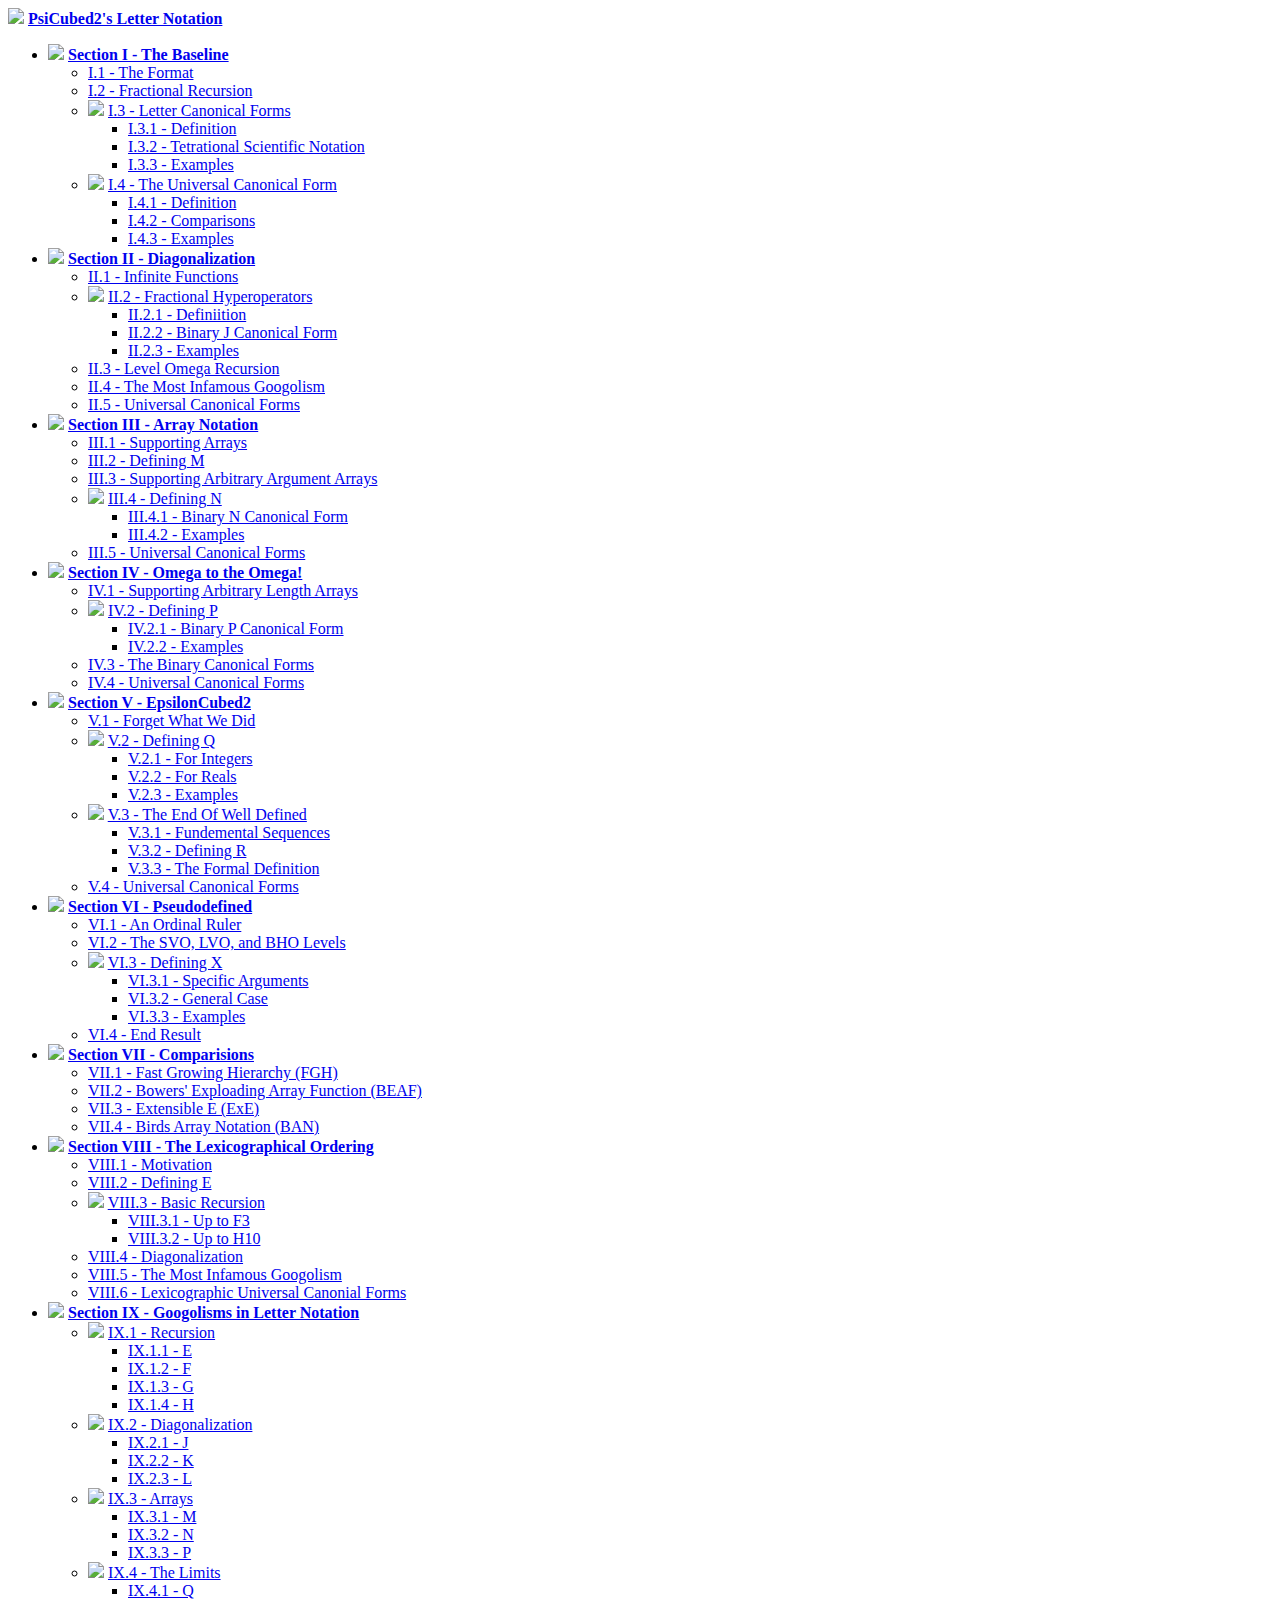
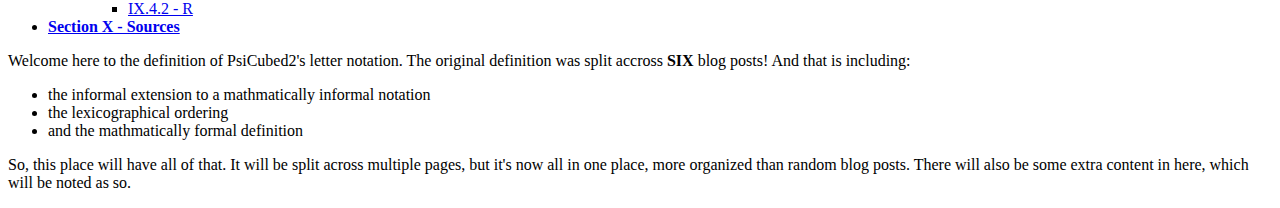
==== commit e71b28bd: "Update index.html" ====
--- a/index.html
+++ b/index.html
@@ -152,7 +152,7 @@
           <li>the lexicographical ordering</li>
           <li>and the mathmatically formal definition</li>
         </ul>
-        So, this place will have all of that. It will be split across multiple pages, but it's now all in one place, more organized than random blog posts.
+        So, this place will have all of that. It will be split across multiple pages, but it's now all in one place, more organized than random blog posts. There will also be some extra content in here, which will be noted as so.
       </p>
     </div>
   </body>
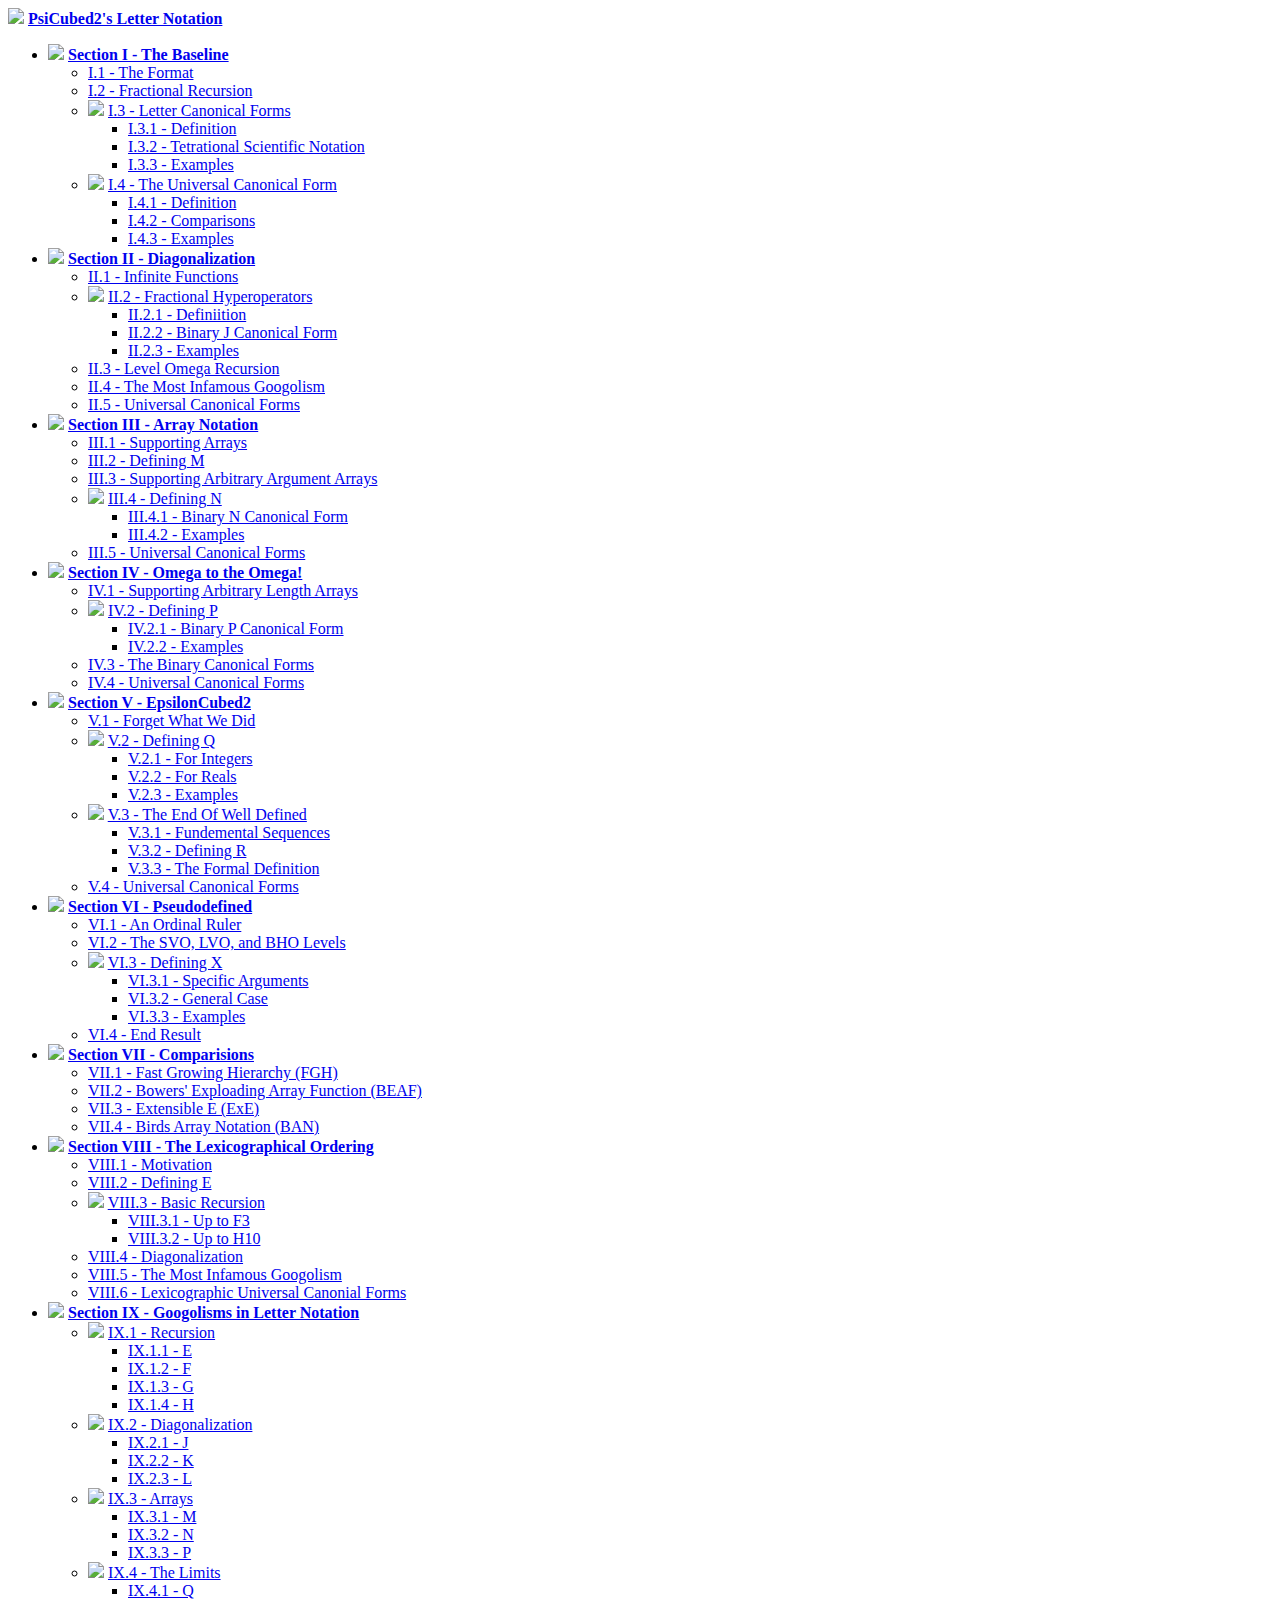
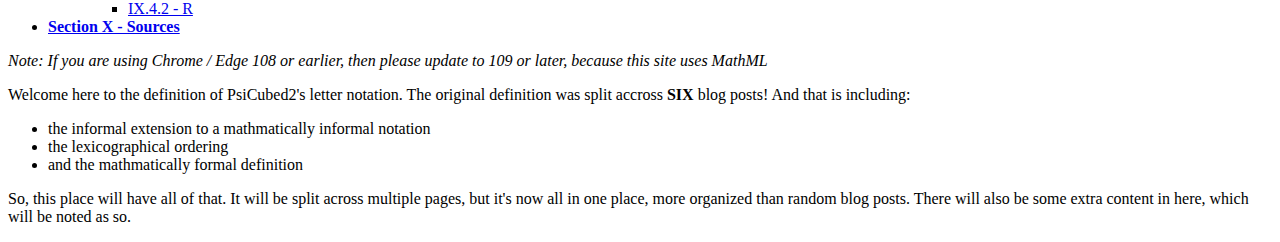
==== commit 42c97304: "Update index.html" ====
--- a/index.html
+++ b/index.html
@@ -145,6 +145,7 @@
       </div>
     </nav>
     <div class="content">
+      <p><i>Note: If you are using Chrome / Edge 108 or earlier, then please update to 109 or later, because this site uses MathML</i></p>
       <p>
         Welcome here to the definition of PsiCubed2's letter notation. The original definition was split accross <b>SIX</b> blog posts! And that is including:
         <ul>
